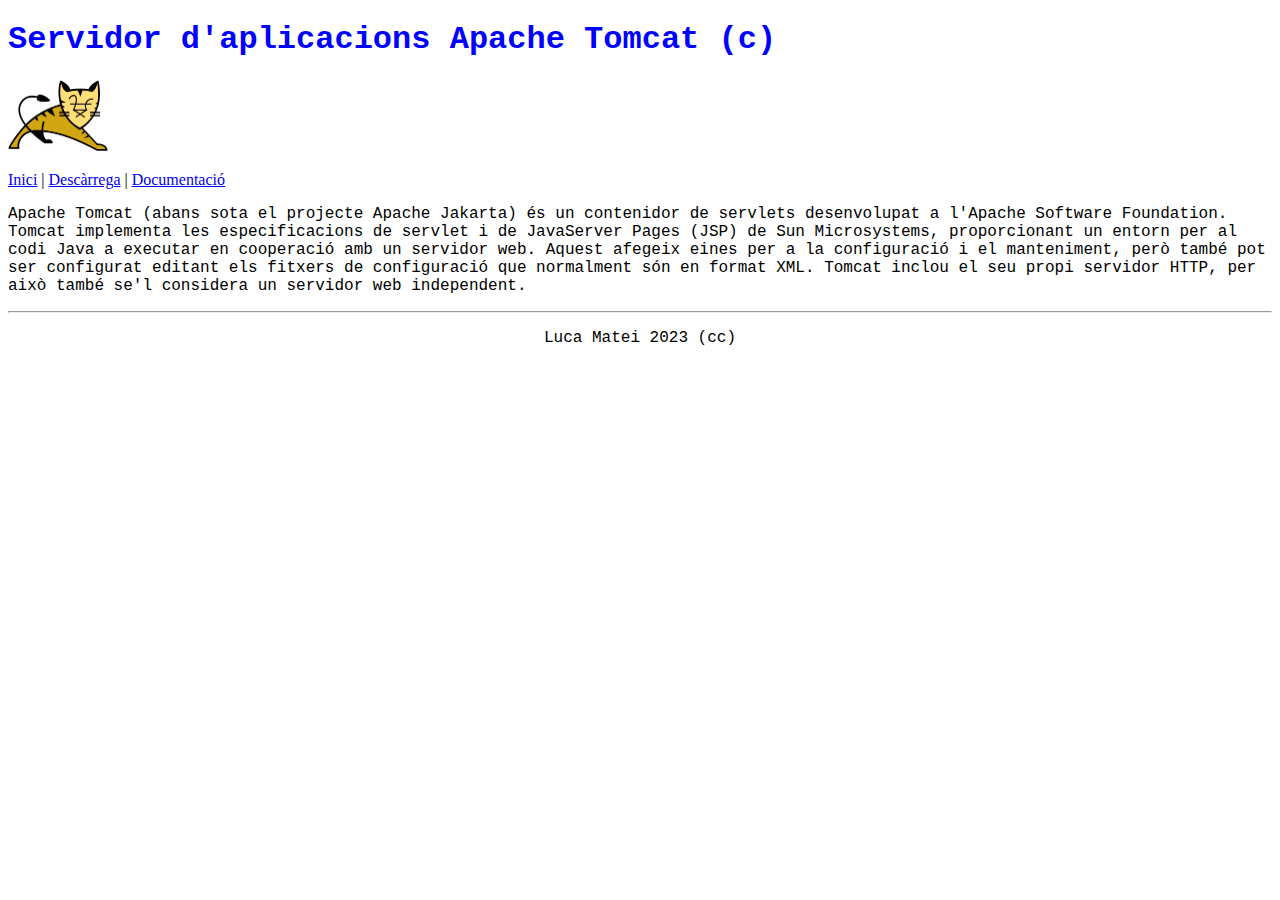
==== index.html @ e291ccd7 "Add files via upload" ====
<!DOCTYPE html>

<html>
    <head>
<link rel="stylesheet" href="/home/alumne-admin/Escritorio/activitatWEB/css/estils.css">
        <title>
        Activiatat Luca Matei
        </title>
    </head>
    <body>
        <h1 style="font-family:courier;color:blue;">Servidor d'aplicacions Apache Tomcat (c)</h1>
        <img src="/images/tomcat.png" style="width:100px;">
        <p>
        </p>
            <a href="/index.html">Inici</a> | <a href="/descarrega.html" >Descàrrega</a> | <a href="/docu.html">Documentació</a>
        </p>
        <p style="font-family:courier">Apache Tomcat (abans sota el projecte Apache Jakarta) és un contenidor de servlets desenvolupat a l'Apache Software Foundation. Tomcat implementa les especificacions de servlet i de JavaServer Pages (JSP) de Sun Microsystems, proporcionant un entorn per al codi Java a executar en cooperació amb un servidor web. Aquest afegeix eines per a la configuració i el manteniment, però també pot ser configurat editant els fitxers de configuració que normalment són en format XML. Tomcat inclou el seu propi servidor HTTP, per això també se'l considera un servidor web independent.</p>
        <hr>
        <p style="font-family:courier;text-align:center">Luca Matei 2023 (cc)</p>
</html>
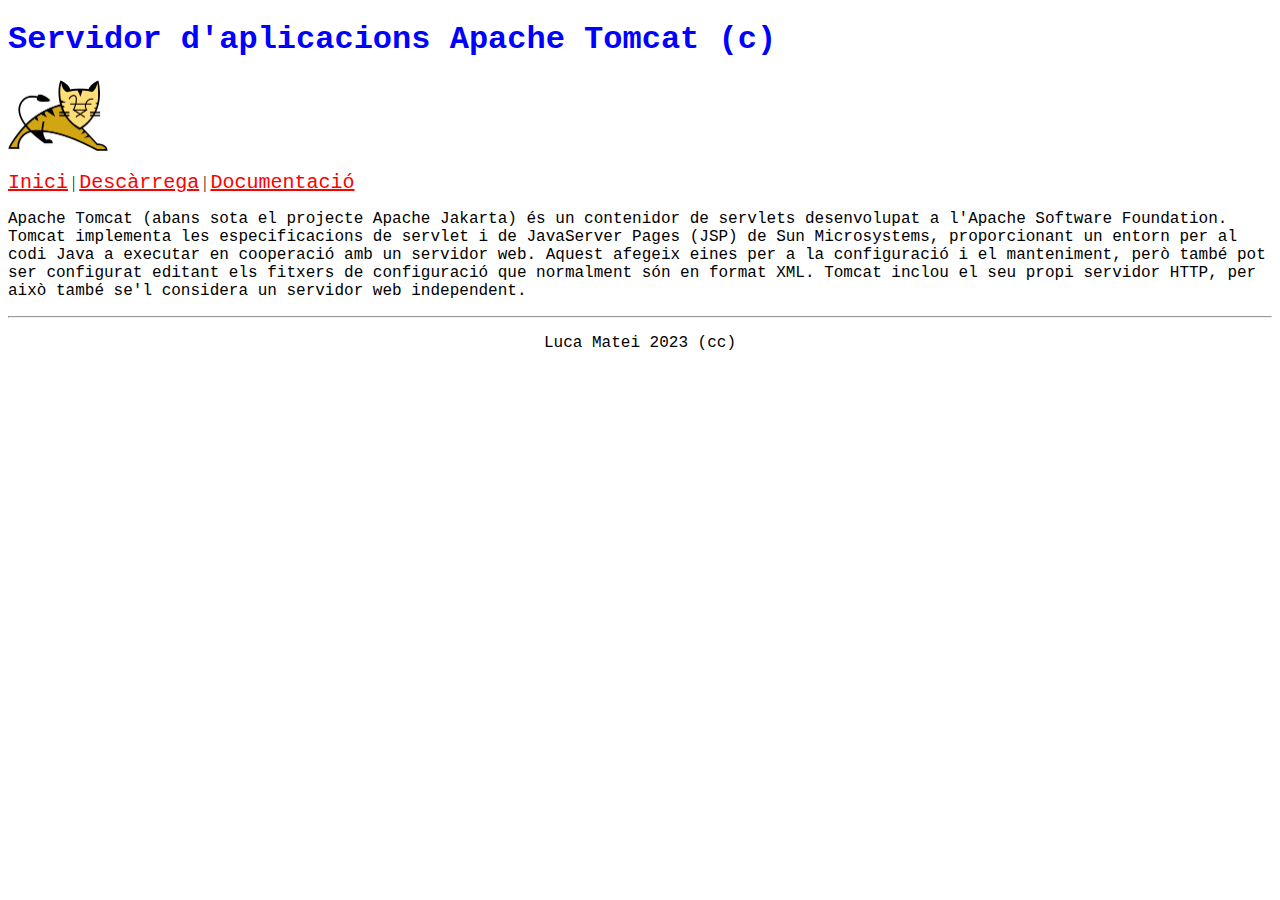
==== commit 8249e2ce: "Update index.html" ====
--- a/index.html
+++ b/index.html
@@ -2,7 +2,7 @@
 
 <html>
     <head>
-<link rel="stylesheet" href="/home/alumne-admin/Escritorio/activitatWEB/css/estils.css">
+<link rel="stylesheet" href="css/estils.css">
         <title>
         Activiatat Luca Matei
         </title>
--- a/css/estils.css
+++ b/css/estils.css
@@ -0,0 +1,23 @@
+p {
+    color:black;
+}
+
+a:link {
+    font-size:20px;
+    font-family:courier;
+    color:red;
+}
+
+a:visited {
+    font-size:20px;
+    font-family:courier;
+    color: red;
+    background-color:yellow;
+}
+
+a:hover {
+    font-size:20px;
+    font-family:courier;
+    color: blue;
+    background-color:yellow;
+}
